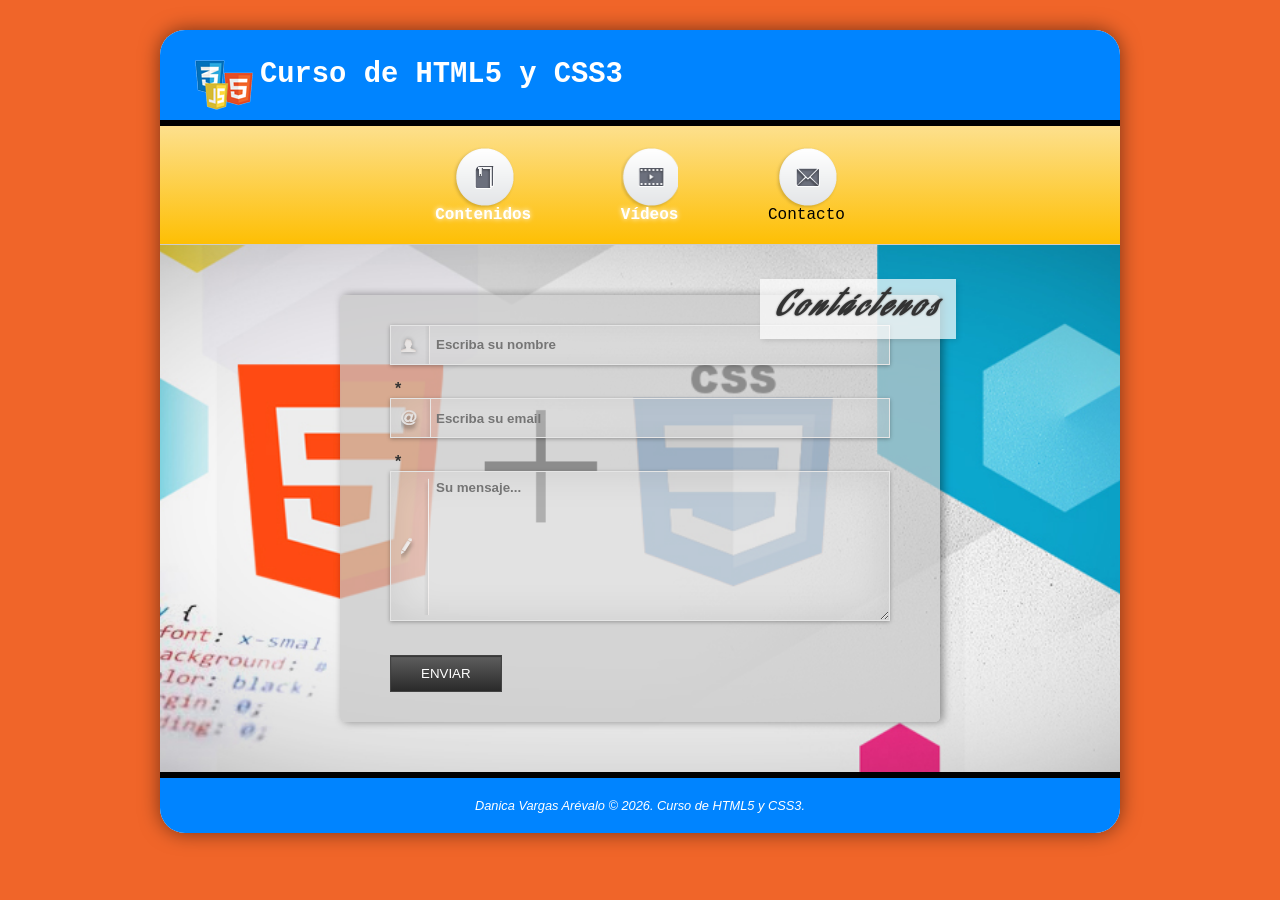
==== contacto.html @ d483b5b3 "Reiniciando el repositorio" ====
<!DOCTYPE html>
<html lang="es">
<head>
    <meta charset="UTF-8">
    <title>Curso de HTML5 y CSS3 - Contacto</title>
    <link rel="stylesheet" href="css/style.css">
    <link rel="stylesheet" href="css/contacto.css">
    <style>
        @import url('https://fonts.googleapis.com/css2?family=Aguafina+Script&display=swap');
    </style>
</head>
<body>
    <div id="page">
        <header>
            <h1><img src="imgs/logo.png" alt="Logo" />Curso de HTML5 y CSS3</h1>
        </header>

        <nav>
            <ul>
                <li id="contenidos"><a href="index.html">Contenidos</a></li>
                <li id="videos"><a href="videos.html">Vídeos</a></li>
                <li id="contacto">Contacto</li>
            </ul>
        </nav>

        <main id="mainContacto">
            <div id="contenedorFormulario">
                <h1>Contáctenos</h1>
                <form id="formContacto" action="#" method="post" novalidate>
                    
                    <input type="text" id="nombre" name="nombre" placeholder="Escriba su nombre" required list="listaNombres">
                    <label></label> <datalist id="listaNombres">
                        <option value="alex">
                        <option value="juan">
                        <option value="ana">
                        <option value="pedro">
                    </datalist>

                    <input type="email" id="email" name="email" placeholder="Escriba su email" required>
                    <label></label>

                    <textarea id="mensaje" name="mensaje" placeholder="Su mensaje..." required></textarea>

                   <button type="submit" id="enviar">Enviar</button>
                </form>
            </div>
        </main>

        <footer id="footer">
            <p>Danica Vargas Arévalo &copy; 2026. Curso de HTML5 y CSS3.</p>
        </footer>
    </div>
    <script src="scripts/contacto.js"></script>
</body>
</html>
---- css/style.css ----
* {
    margin: 0;
    padding: 0;
    box-sizing: border-box;
}

body {
    background-color: #f06529;
    font-family: Arial, sans-serif;
    padding: 30px 0;
}

#page {
    width: 960px;
    margin: 0 auto;
    background-color: white;
    box-shadow: 0 0 20px rgba(0,0,0,0.5);
    border-radius: 25px;
    overflow: hidden;
}

header {
    background-color: rgb(0, 132, 255);
    color: white;
    border-bottom: 6px solid black;
    padding: 15px 20px;
}


header h1 {
    font-family: Courier, monospace;
    font-size: 1.8em;
    position: relative;
    padding-left: 80px;
    line-height: 60px;
}

header h1 img {
    position: absolute;
    left: 15px;
    top: 15px;
    height: 50px;
    width: auto;
}

nav {
    font-family: Courier, monospace;
    background: linear-gradient(to bottom, #fde08d 0%, #febf04 100%);
    padding: 20px 0;
    text-align: center;
    border-bottom: 1px solid #ccc;
    position: relative;
    z-index: 10;
}

nav > ul {
    list-style: none;
}

nav > ul > li {
    display: inline-block;
    margin: 0 40px;
    padding-top: 60px;
    background-position: center top;
    background-repeat: no-repeat;
    position: relative;
}

#contenidos { background-image: url("../imgs/book.png"); }
#videos     { background-image: url("../imgs/film.png"); }
#contacto   { background-image: url("../imgs/mail.png"); }

nav > ul > li > a {
    color: #ffffff;
    text-decoration: none;
    font-weight: bold;
}

#page > nav > ul > li > a {
    text-shadow: 0px 0px 5px white;
    transition: text-shadow 0.5s;
    -webkit-transition: text-shadow 0.5s;
    -moz-transition: text-shadow 0.5s;
    -o-transition: text-shadow 0.5s;
}

#page > nav > ul > li > a:hover {
    text-shadow: 2px 2px 0px red;
}

#page > nav li ul {
    position: absolute;
    z-index: 2;
    list-style: none;
    width: 100px;
    text-align: center;
    left: 50%;
    margin-left: -50px;
    top: 25px;
    font-size: 0.9em;
    height: 0px;
    overflow: hidden;
    transition: height 0.4s linear;
    -webkit-transition: height 0.4s linear;
    -moz-transition: height 0.4s linear;
    -o-transition: height 0.4s linear;
}

#page > nav li:hover ul {
    height: 120px;
}

#page > nav li ul li {
    background-color: #e34c26;
    display: block;
}

#page > nav li ul li:nth-child(odd) {
    background-color: #f06529;
}

#page > nav li ul li:hover {
    background-color: #ff7e42;
}

#page > nav li ul li:first-child {
    border-radius: 3px 3px 0 0;
    margin-top: 25px;
    position: relative;
}

#page > nav li ul li:last-child {
    border-bottom-left-radius: 3px;
    border-bottom-right-radius: 3px;
}

#page > nav li ul li:first-child:before {
    content: '';
    position: absolute;
    width: 1px;
    height: 1px;
    border: 5px solid transparent;
    border-bottom-color: #e34c26;
    left: 50%;
    top: -10px;
    margin-left: -5px;
}

#page > nav li ul li a {
    padding: 8px 12px;
    color: #fff;
    text-decoration: none;
    display: block;
    font-weight: normal;
    text-shadow: none;
}

#content {
    background-image: url("../imgs/lgrey008.jpg");
    padding: 50px 20px;
    display: flex;
    justify-content: space-around;
    align-items: flex-start;
}

.article {
    width: 290px;
    min-height: 520px;
    background-color: transparent;
    border-style: solid;
    border-width: 80px 25px 70px 25px;
    border-image-source: url("../imgs/movil.png");
    border-image-slice: 80 25 70 25 fill;
    border-image-repeat: stretch;
    text-align: center;
    color: #333;
     margin-top: 30px;
}


.article-first {
    transform: rotate(-2deg);
    -webkit-transform: rotate(-2deg);
    -moz-transform: rotate(-2deg);
    -o-transform: rotate(-2deg);
    -ms-transform: rotate(-2deg);
}

.article-third {
    transform: rotate(2deg);
    -webkit-transform: rotate(2deg);
    -moz-transform: rotate(2deg);
    -o-transform: rotate(2deg);
    -ms-transform: rotate(2deg);
}
.article_header {
    position: relative;
}

.chincheta {
    position: absolute;
    width: 35px;
    height: 49px;
    background-image: url("../imgs/chincheta.png");
    background-repeat: no-repeat;
    background-size: contain;
    top: -91px;
    z-index: 3;
}

.article-first  .chincheta { left: 199px; }
.article-second .chincheta { left: 120px; }
.article-third  .chincheta { left: 30px; }

.article_header img {
    width: 220px;
    margin-bottom: 5px;
}

.article h2 {
    font-family: Courier, monospace;
    font-size: 1.1em;
    letter-spacing: 2px;
    margin-bottom: 10px;
}

.article p {
    font-family: Verdana, sans-serif;
    font-size: 0.78em;
    line-height: 1.5em;
    padding: 0 5px;
}


#footer {
    background-color: rgb(0, 132, 255);
    color: white;
    text-align: center;
    padding: 20px;
    border-top: 6px solid black;
    font-size: 0.8em;
    font-style: italic;
}

#footer a {
    color: white;
}
---- css/contacto.css ----
#mainContacto {
    /* Asegúrate de que esta sea la imagen que tiene los logos de fondo */
    background: url("../imgs-curso/fondoForm.jpg") no-repeat center center;
    background-size: cover;
    text-align: center;
    width: 100%;
    min-height: 500px; /* Un poco más alto para que luzca */
    display: flex;
    justify-content: center;
    align-items: center;
}

/* Contenedor del Formulario (El cuadro gris transparente) */
#contenedorFormulario {
    position: relative;
    display: inline-block;
    margin: 50px;
    width: 600px;
    padding: 30px 50px;
    /* rgb(200, 200, 200) con 0.7 de opacidad como pide el ejercicio */
    background-color: rgba(200, 200, 200, 0.7); 
    text-align: left;
    box-shadow: 3px 0px 8px rgba(0, 0, 0, 0.4);
    border-radius: 5px; /* Suaviza las esquinas */
}

/* Título "Contáctenos" */
#contenedorFormulario h1 {
    position: absolute;
    top: -16px;
    left: 420px; /* Ajustado para que no se corte a la derecha */
    background-color: rgba(255, 255, 255, 0.7);
    font-family: 'Aguafina Script', cursive;
    font-style: italic;
    color: #333;
    letter-spacing: 5px;
    text-shadow: 0px 0px 2px #777;
    padding: 5px 15px;
    white-space: nowrap;
    box-shadow: 2px 2px 5px rgba(0,0,0,0.1);
}

/* Estilos de los campos (Nombre, Email, Mensaje) */
#formContacto input:not([type="submit"]), 
#formContacto textarea {
    display: inline-block;
    border: 1px solid #e5e5e5;
    /* Fondo semitransparente para los campos también */
    background-color: rgba(255, 255, 255, 0.3); 
    box-shadow: 0px 1px 4px rgba(0,0,0,0.3), inset 0px 0px 40px rgba(0,0,0,0.1);
    color: #000;
    font-weight: bold;
    padding: 8px 4px 8px 45px;
    margin-bottom: 15px;
    transition: all 0.4s ease-in;
    background-repeat: no-repeat;
    background-position: 10px center;
    width: 100%; /* Para que ocupen el ancho del contenedor */
    box-sizing: border-box;
}

/* Nombres y Correo (Tamaños específicos) */
#nombre, #email {
    height: 40px; /* Un poco más de aire */
    width: 350px; 
}

/* Rutas de iconos corregidas */
#nombre { background-image: url("../imgs-curso/icon-nombre.png"); }
#email { background-image: url("../imgs-curso/icon-correo.png"); }

/* Foco: se vuelven más opacos y anchos */
#nombre:focus, #email:focus {
    width: 400px;
    background-color: rgba(255, 255, 255, 0.9);
    box-shadow: 0px 0px 12px rgb(255, 255, 255);
    outline: none;
}

/* Mensaje (Textarea) */
#mensaje {
    font-family: Arial, sans-serif;
    height: 150px;
    background-image: url("../imgs-curso/icon-mensaje.png");
    background-position: 10px 10px;
}

#mensaje:focus {
    background-color: rgba(255, 255, 255, 0.9);
    box-shadow: 0px 0px 12px rgb(255, 255, 255);
}

/* El asterisco de requerido */
input[required] + label::after {
    content: ' *';
    color: #333;
    font-weight: bold;
    position: relative;
    left: 5px;
}

/* Botón Enviar con el Gradiente pedido */
#enviar {
    margin-top: 15px;
    padding: 10px 30px;
    border: 1px solid #434343;
    color: white;
    background: linear-gradient(to bottom, #5e5e5e, #2a2a2a);
    box-shadow: inset 0px 1px 1px #353535;
    cursor: pointer;
    text-transform: uppercase;
}

#enviar:hover {
    background: linear-gradient(to top, #5e5e5e, #2a2a2a);
}
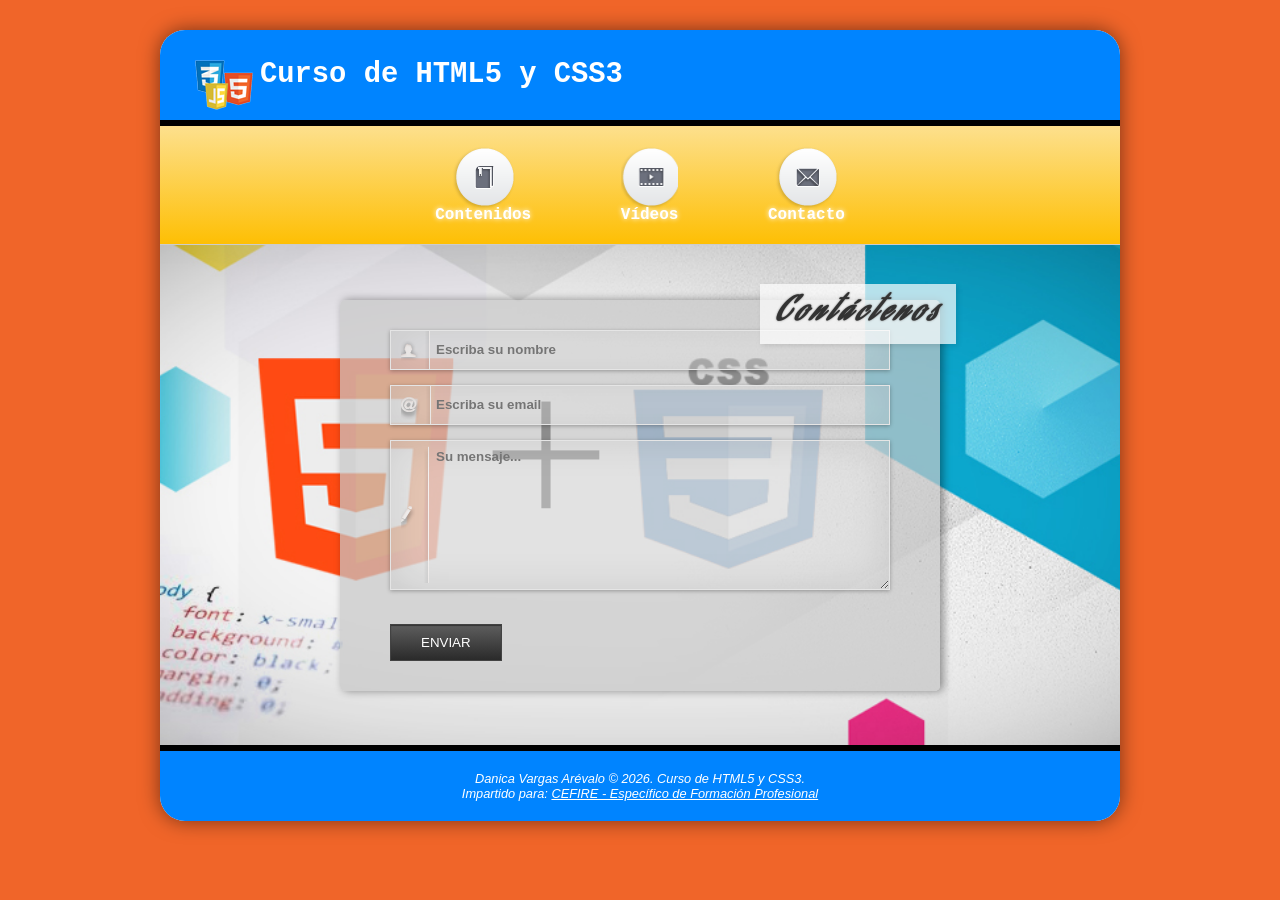
==== commit 8621dde0: "detalles" ====
--- a/contacto.html
+++ b/contacto.html
@@ -2,6 +2,7 @@
 <html lang="es">
 <head>
     <meta charset="UTF-8">
+    <meta name="viewport" content="width=device-width, initial-scale=1.0, user-scalable=yes">
     <title>Curso de HTML5 y CSS3 - Contacto</title>
     <link rel="stylesheet" href="css/style.css">
     <link rel="stylesheet" href="css/contacto.css">
@@ -16,20 +17,28 @@
         </header>
 
         <nav>
+            <a href="#"></a> 
             <ul>
                 <li id="contenidos"><a href="index.html">Contenidos</a></li>
-                <li id="videos"><a href="videos.html">Vídeos</a></li>
-                <li id="contacto">Contacto</li>
+                <li id="videos">
+                    <a href="videos.html">Vídeos</a>
+                    <ul>
+                        <li><a href="serpiente.html">Serpiente</a></li>
+                        <li><a href="videos.html">Vídeo 2</a></li>
+                        <li><a href="videos.html">Vídeo 3</a></li>
+                    </ul>
+                </li>
+                <li id="contacto"><a href="contacto.html">Contacto</a></li>
             </ul>
         </nav>
 
         <main id="mainContacto">
             <div id="contenedorFormulario">
                 <h1>Contáctenos</h1>
-                <form id="formContacto" action="#" method="post" novalidate>
+                <form id="formContacto" action="#" method="post" >
                     
                     <input type="text" id="nombre" name="nombre" placeholder="Escriba su nombre" required list="listaNombres">
-                    <label></label> <datalist id="listaNombres">
+                    <datalist id="listaNombres">
                         <option value="alex">
                         <option value="juan">
                         <option value="ana">
@@ -37,8 +46,7 @@
                     </datalist>
 
                     <input type="email" id="email" name="email" placeholder="Escriba su email" required>
-                    <label></label>
-
+                    
                     <textarea id="mensaje" name="mensaje" placeholder="Su mensaje..." required></textarea>
 
                    <button type="submit" id="enviar">Enviar</button>
@@ -47,9 +55,12 @@
         </main>
 
         <footer id="footer">
-            <p>Danica Vargas Arévalo &copy; 2026. Curso de HTML5 y CSS3.</p>
+            <p>Danica Vargas Arévalo &copy; 2026. Curso de HTML5 y CSS3.<br />
+                Impartido para: <a href="#">CEFIRE - Específico de Formación Profesional</a></p>
         </footer>
     </div>
+    
     <script src="scripts/contacto.js"></script>
+    <script src="scripts/menu.js"></script>
 </body>
 </html>
--- a/css/style.css
+++ b/css/style.css
@@ -25,7 +25,6 @@
     border-bottom: 6px solid black;
     padding: 15px 20px;
 }
-
 
 header h1 {
     font-family: Courier, monospace;
@@ -174,25 +173,29 @@
     border-image-repeat: stretch;
     text-align: center;
     color: #333;
-     margin-top: 30px;
-}
-
-
+    margin-top: 30px;
+    position: relative; /* Asegura el contexto posicional para las chinchetas */
+}
+
+/* ESTADO INICIAL: Los artículos 1 y 3 empiezan con rotación 0deg 
+   para inclinarse dinámicamente mediante las animaciones de JS.
+*/
 .article-first {
-    transform: rotate(-2deg);
-    -webkit-transform: rotate(-2deg);
-    -moz-transform: rotate(-2deg);
-    -o-transform: rotate(-2deg);
-    -ms-transform: rotate(-2deg);
+    transform: rotate(0deg);
+    -webkit-transform: rotate(0deg);
+    -moz-transform: rotate(0deg);
+    -o-transform: rotate(0deg);
+    -ms-transform: rotate(0deg);
 }
 
 .article-third {
-    transform: rotate(2deg);
-    -webkit-transform: rotate(2deg);
-    -moz-transform: rotate(2deg);
-    -o-transform: rotate(2deg);
-    -ms-transform: rotate(2deg);
-}
+    transform: rotate(0deg);
+    -webkit-transform: rotate(0deg);
+    -moz-transform: rotate(0deg);
+    -o-transform: rotate(0deg);
+    -ms-transform: rotate(0deg);
+}
+
 .article_header {
     position: relative;
 }
@@ -208,6 +211,7 @@
     z-index: 3;
 }
 
+/* Posiciones estáticas de reserva si JS no llega a cargar */
 .article-first  .chincheta { left: 199px; }
 .article-second .chincheta { left: 120px; }
 .article-third  .chincheta { left: 30px; }
@@ -230,7 +234,6 @@
     line-height: 1.5em;
     padding: 0 5px;
 }
-
 
 #footer {
     background-color: rgb(0, 132, 255);
@@ -245,3 +248,123 @@
 #footer a {
     color: white;
 }
+
+/* ==========================================================================
+   EJERCICIO 3: ROTACIÓN INFINITA DEL LOGO DE LA CABECERA (3D Y-axis)
+   ========================================================================== */
+header h1 img {
+    animation: rotarLogo 5s infinite linear;
+}
+
+@keyframes rotarLogo {
+    0% {
+        transform: rotateY(0deg);
+    }
+    50% {
+        transform: rotateY(180deg);
+    }
+    100% {
+        transform: rotateY(0deg);
+    }
+}
+/* ==========================================================================
+   EJERCICIO 4: ANIMACIONES ENCADENADAS DINÁMICAS (JS TRIGGERED)
+   ========================================================================== */
+.article-first {
+    transform: rotate(0deg);
+    -webkit-transform: rotate(0deg);
+}
+
+.article-third {
+    transform: rotate(0deg);
+    -webkit-transform: rotate(0deg);
+}
+
+/* Forzamos a que las chinchetas animadas mantengan su estado final al terminar */
+.article .chincheta1, 
+.article .chincheta2, 
+.article .chincheta3 {
+    animation-fill-mode: forwards;
+    -webkit-animation-fill-mode: forwards;
+}
+
+/* --- CLASES DE ANIMACIÓN CON MÁXIMA ESPECIFICIDAD PARA EVITAR BLOQUEOS --- */
+
+/* 1. Primera chincheta: viaja de 0px a 199px */
+.article-first .chincheta1 {
+    animation-name: mueveChincheta1;
+    animation-duration: 1s;
+}
+
+/* 2. Primer contenedor (article-first): se inclina -2 grados */
+.article-first.article1 {
+    animation-name: animArticle1;
+    animation-duration: 0.5s;
+    animation-fill-mode: forwards;
+    -webkit-animation-fill-mode: forwards;
+    transform-origin: top center;
+}
+
+/* 3. Segunda chincheta: viaja de 0px a 120px */
+.article-second .chincheta2 {
+    animation-name: mueveChincheta2;
+    animation-duration: 1s;
+}
+
+/* 4. Tercera chincheta: viaja de 0px a 30px */
+.article-third .chincheta3 {
+    animation-name: mueveChincheta3;
+    animation-duration: 1s;
+}
+
+/* 5. Tercer contenedor (article-third): se inclina 2 grados */
+.article-third.article3 {
+    animation-name: animArticle3;
+    animation-duration: 0.5s;
+    animation-fill-mode: forwards;
+    -webkit-animation-fill-mode: forwards;
+    transform-origin: top center;
+}
+
+/* --- KEYFRAMES REQUERIDOS --- */
+
+@keyframes mueveChincheta1 {
+    from { left: 0px; }
+    to { left: 199px; }
+}
+
+@keyframes animArticle1 {
+    from { transform: rotate(0deg); }
+    to { transform: rotate(-2deg); }
+}
+
+@keyframes mueveChincheta2 {
+    from { left: 0px; }
+    to { left: 120px; }
+}
+
+@keyframes mueveChincheta3 {
+    from { left: 0px; }
+    to { left: 30px; }
+}
+
+@keyframes animArticle3 {
+    from { transform: rotate(0deg); }
+    to { transform: rotate(2deg); }
+}
+
+@media  all and (max-width: 475px) {
+    /* El menú está escondido por defecto */
+    nav ul {
+        display: none;
+    }
+
+    /* Cuando el JS le añade la clase .desplegado, se muestra */
+    nav ul.desplegado {
+        display: block !important;
+        background-color: #333; /* O el color que prefieras */
+        position: absolute;
+        width: 100%;
+        z-index: 100;
+    }
+}
